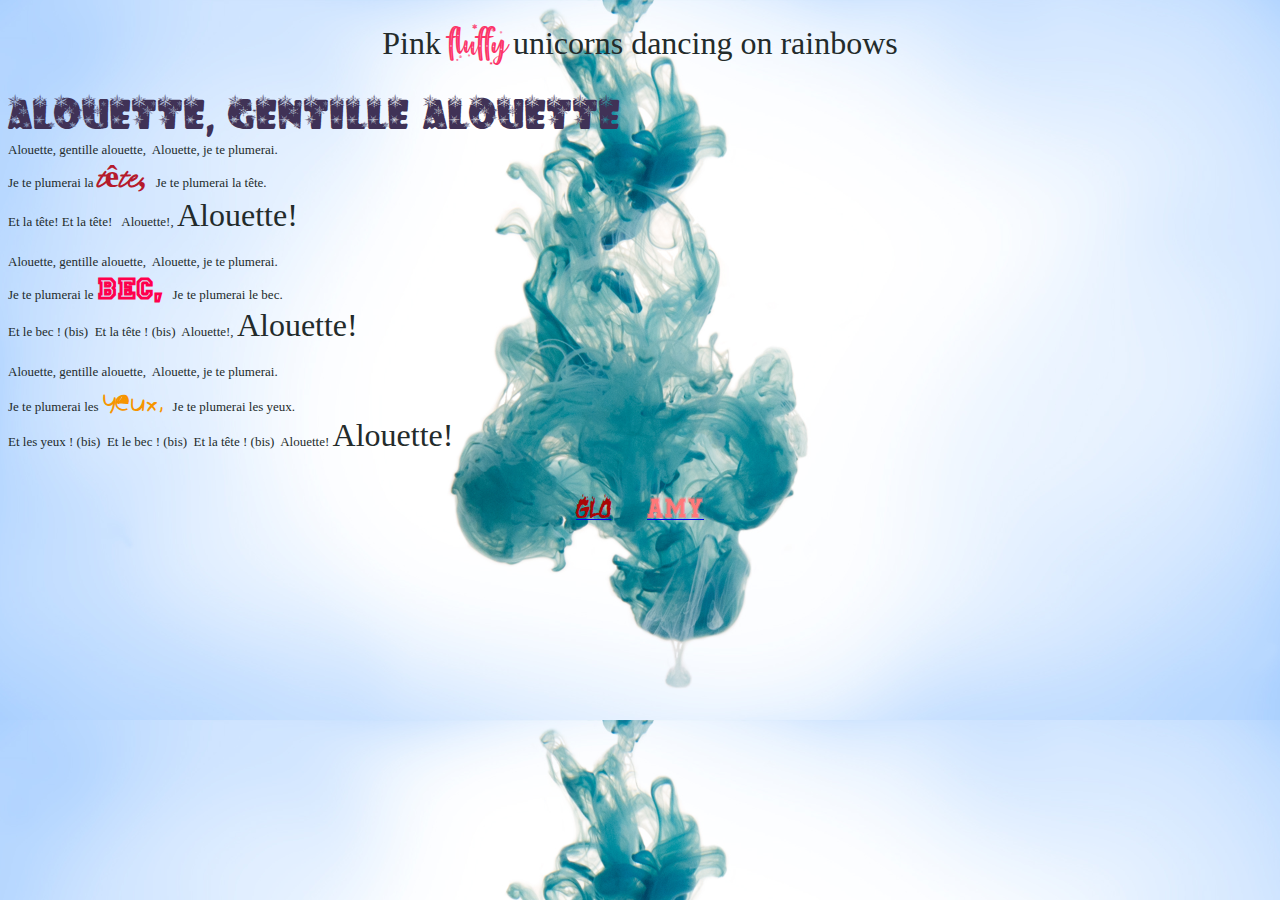
==== css.html @ 71213487 "links" ====
<!DOCTYPE html>
<html>
<head>
    <title>Vashta Nerada</title>
    <link rel="stylesheet" href="Styles.css">
</head>
    <body style="background-size: cover; margin: 10;" background="199401.jpg">
        <p>
            <center><font color="#232b2b" face="Century Gothic" size= 6em> Pink </font>
            <font color="#fc3468" face="CC" size=15em >fluffy</font> 
            <font color="#232b2b" face="Century Gothic" size= 6em>unicorns dancing on rainbows</font></center>
         </p>    
        <p ><font color="#232b2b" face="Century Gothic" size= 2.5em >
            <font color= "#403256" face="Winter" size= 9em>Alouette, Gentille Alouette</font><br>
                Alouette, gentille alouette,&nbsp; Alouette, je te plumerai. <br>
                Je te plumerai la <font color="	#b51a2c" face="Cupid" size=6em><b>tête,</b></font> &nbsp; Je te plumerai la tête.<br>
                Et la tête! Et la tête! &nbsp; Alouette!, <font face="Freestyle Script" size="6em"<b>Alouette!</b></font> <br>
                <br>
                Alouette, gentille alouette,&nbsp; Alouette, je te plumerai.<br>
                Je te plumerai le <font color="#ff004d" face="Star" size=6em><b>bec,</b></font> &nbsp; Je te plumerai le bec.<br>
                Et le bec ! (bis)&nbsp;
                Et la tête ! (bis)&nbsp;
                Alouette!, <font face="Freestyle Script" size="6em"<b>Alouette!</b></font> <br>
                <br>
                Alouette, gentille alouette,&nbsp; Alouette, je te plumerai.<br>
                Je te plumerai les <font color="#f69500" face="Cookie" size=6em> yeux,</font> &nbsp; 
                Je te plumerai les yeux.<br>
                Et les yeux ! (bis)&nbsp;
                Et le bec ! (bis)&nbsp;
                Et la tête ! (bis)&nbsp;
                Alouette! <font face="Freestyle Script" size="6em"<b>Alouette!</b></font> <br>
                <br>
                
            </font>
        </p>
        <p>
            <center>
                <a href="https://glohm.github.io/Web/"><font color="#a90606" face="Charbb" size=6em >Glo</font></a> &nbsp; &nbsp;&nbsp;&nbsp;&nbsp;&nbsp;
                <a href=" https://amygr.github.io/WebServ/index.html"><font color="#ff7878" face="old" size=6em >Amy</font></a>
            </center> 
        </p>
    </body>
</html>
---- Styles.css ----
@font-face {
    font-family: "CC";
    src: url(The\ Perfect\ Christmas.ttf);    
  }
  @font-face {
    font-family: "Cupid";
    src: url(KLCupid.ttf);    
  }
  @font-face {
    font-family: "Star";
    src: url(All\ Star\ Resort.ttf);    
  }
  @font-face {
    font-family: "Old";
    src: url(BeTrueToYourSchool-Regular.ttf);    
  }
  @font-face {
    font-family: "Charbb";
    src: url(charbb_reg.ttf);    
  }
  @font-face {
    font-family: "Cookie";
    src: url(CookieMonster.ttf);    
  }
  @font-face {
    font-family: "Winter";
    src: url(Winter\ flakes.ttf);    
  }
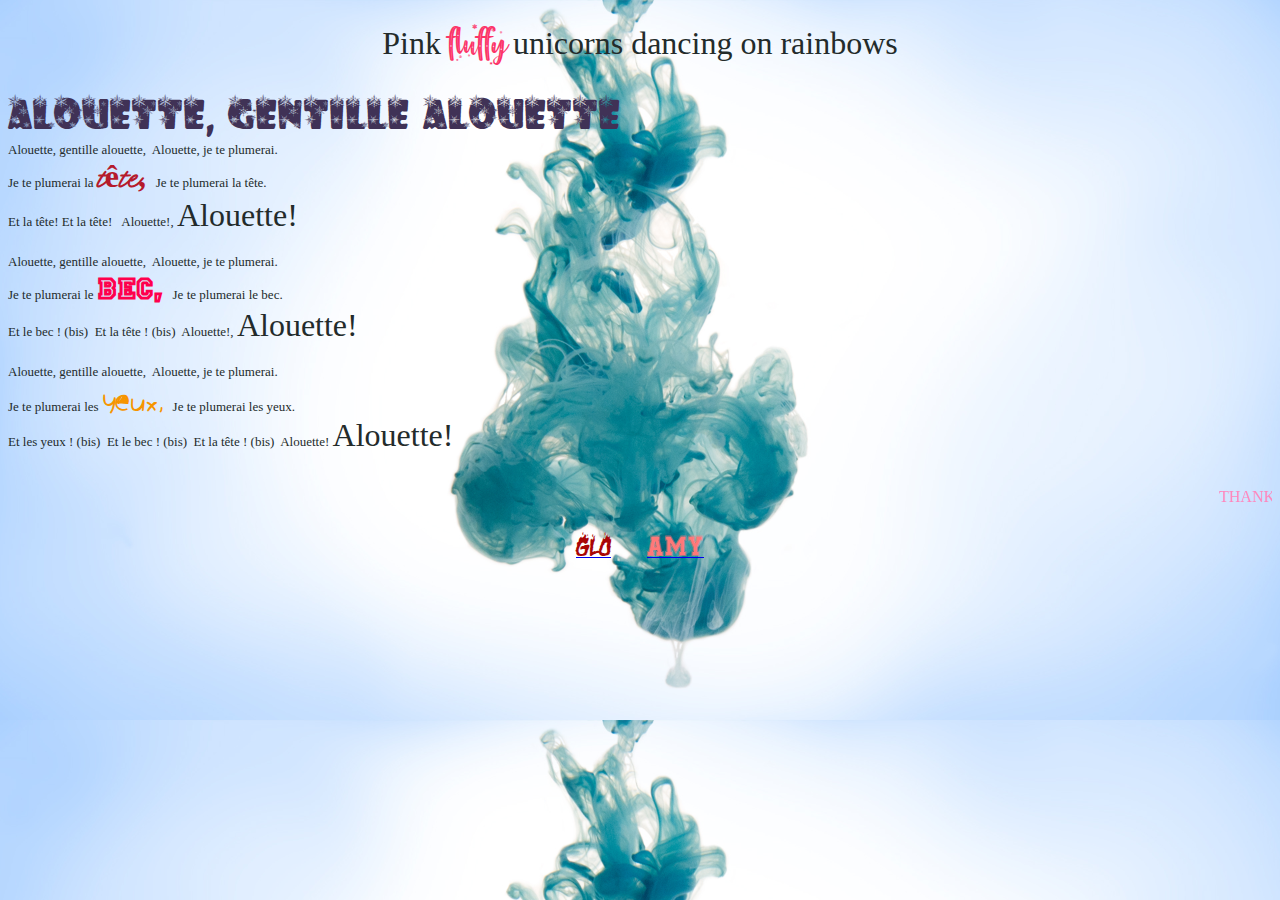
==== commit b6aacd21: "ty" ====
--- a/css.html
+++ b/css.html
@@ -33,6 +33,7 @@
                 
             </font>
         </p>
+        <marquee><font color="#ff85bc" face="">THANK YOU, NEXT</font></marquee>
         <p>
             <center>
                 <a href="https://glohm.github.io/Web/"><font color="#a90606" face="Charbb" size=6em >Glo</font></a> &nbsp; &nbsp;&nbsp;&nbsp;&nbsp;&nbsp;
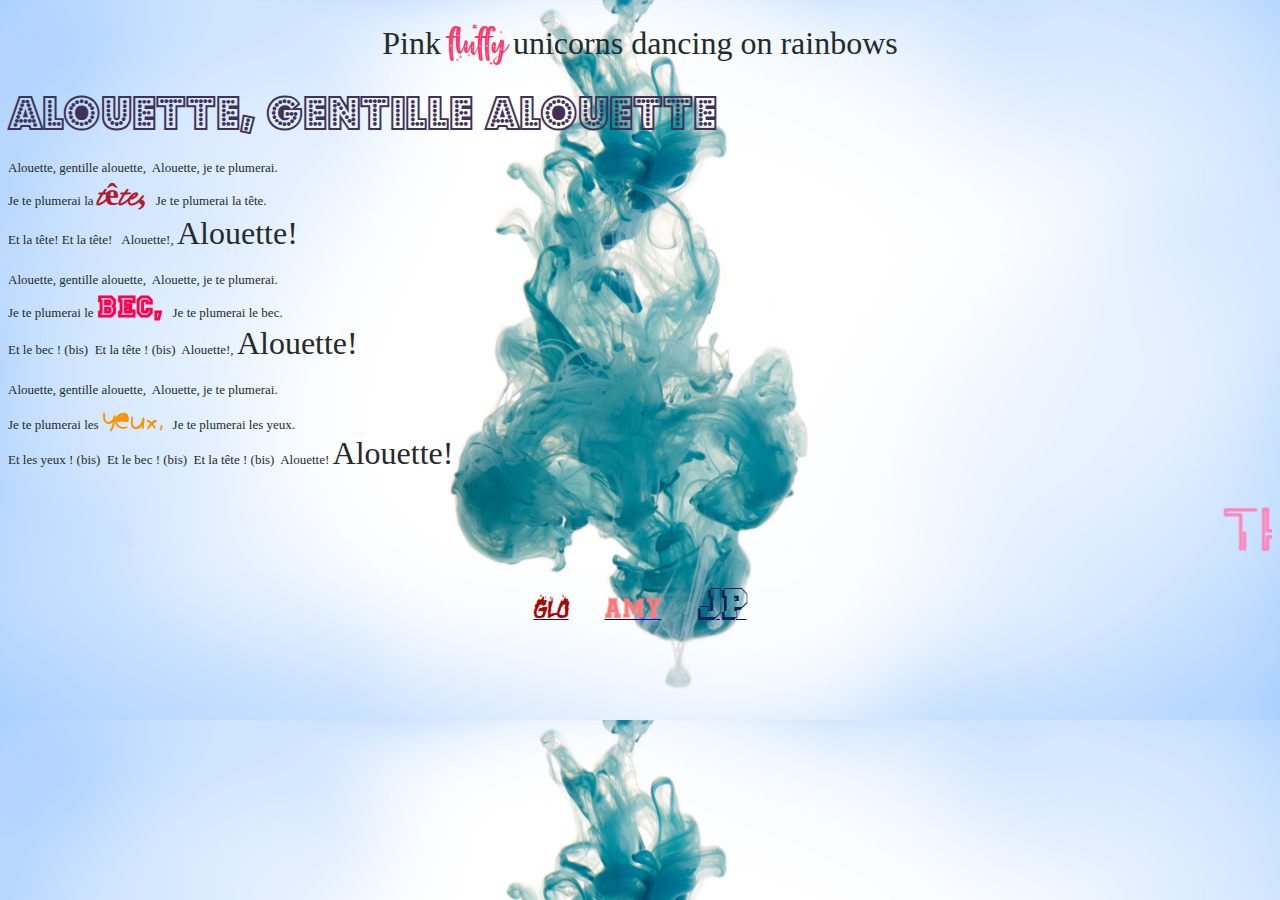
==== commit e1ed748d: "meh" ====
--- a/css.html
+++ b/css.html
@@ -11,7 +11,8 @@
             <font color="#232b2b" face="Century Gothic" size= 6em>unicorns dancing on rainbows</font></center>
          </p>    
         <p ><font color="#232b2b" face="Century Gothic" size= 2.5em >
-            <font color= "#403256" face="Winter" size= 9em>Alouette, Gentille Alouette</font><br>
+            <font color= "#403256" face="budm" size= 9em>Alouette, Gentille Alouette</font><br>
+                <br>
                 Alouette, gentille alouette,&nbsp; Alouette, je te plumerai. <br>
                 Je te plumerai la <font color="	#b51a2c" face="Cupid" size=6em><b>tête,</b></font> &nbsp; Je te plumerai la tête.<br>
                 Et la tête! Et la tête! &nbsp; Alouette!, <font face="Freestyle Script" size="6em"<b>Alouette!</b></font> <br>
@@ -33,11 +34,12 @@
                 
             </font>
         </p>
-        <marquee><font color="#ff85bc" face="">THANK YOU, NEXT</font></marquee>
+        <marquee><font color="#ff85bc" face="neon" size=20em ><b>THANK YOU, NEXT</b></font></marquee>
         <p>
             <center>
                 <a href="https://glohm.github.io/Web/"><font color="#a90606" face="Charbb" size=6em >Glo</font></a> &nbsp; &nbsp;&nbsp;&nbsp;&nbsp;&nbsp;
-                <a href=" https://amygr.github.io/WebServ/index.html"><font color="#ff7878" face="old" size=6em >Amy</font></a>
+                <a href=" https://amygr.github.io/WebServ/index.html"><font color="#ff7878" face="old" size=6em >Amy</font></a> &nbsp; &nbsp;&nbsp;&nbsp;&nbsp;&nbsp;
+                <a href=" https://jpjpjpjpjpjpjp97.github.io/web/index.html"><font color="#0e2150" face="JT" size=6em >JP</font></a>
             </center> 
         </p>
     </body>
--- a/Styles.css
+++ b/Styles.css
@@ -25,4 +25,17 @@
   @font-face {
     font-family: "Winter";
     src: url(Winter\ flakes.ttf);    
+  }
+
+  @font-face {
+    font-family: "JT";
+    src: url(JIMTH___.TTF);    
+  }
+  @font-face {
+    font-family: "budm";
+    src: url(budmo\ jigglish.ttf);    
+  }
+  @font-face {
+    font-family: "neon";
+    src: url(NEON\ ABSOLUTE\ SANS1.ttf);    
   }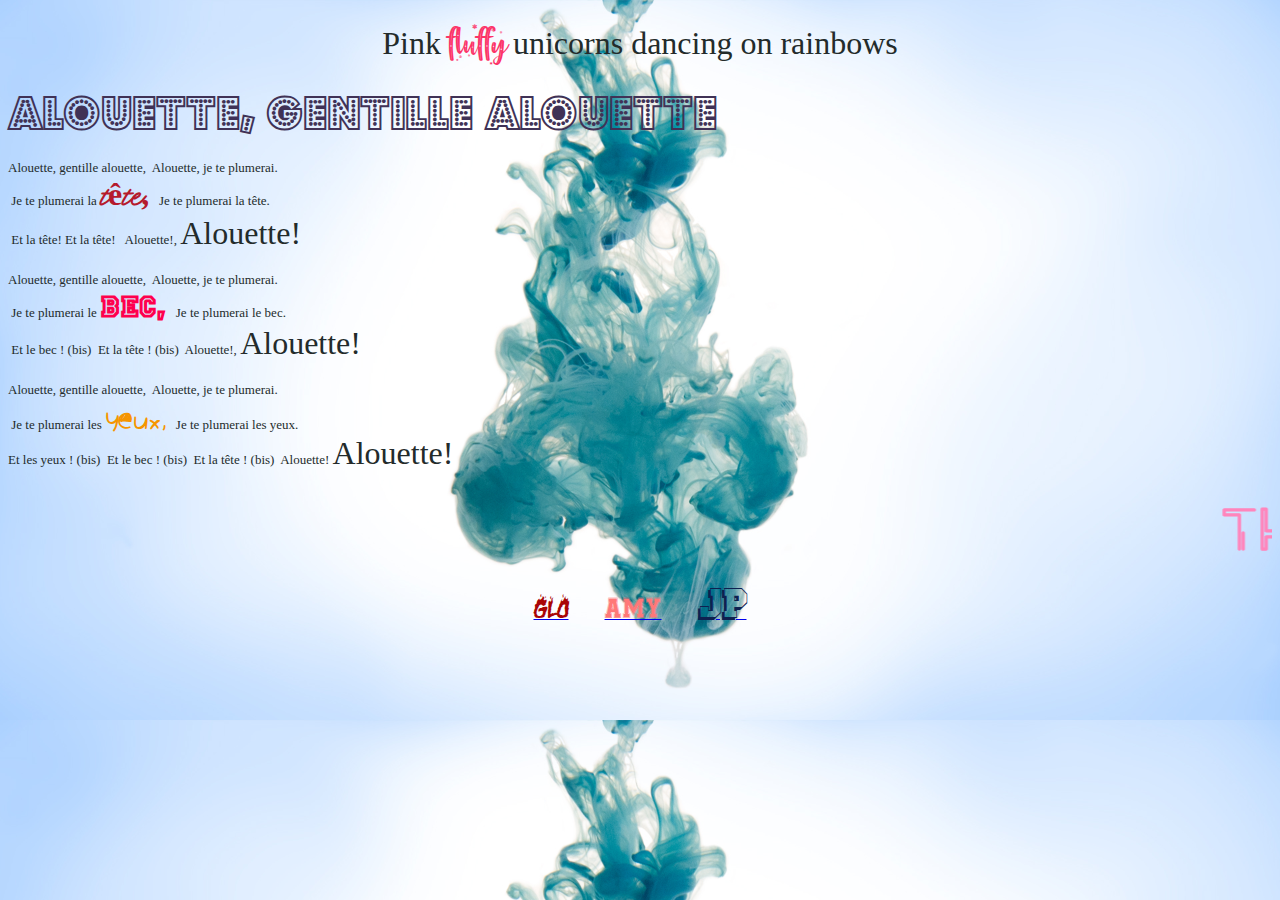
==== commit 1d8619e1: "new" ====
--- a/css.html
+++ b/css.html
@@ -14,17 +14,17 @@
             <font color= "#403256" face="budm" size= 9em>Alouette, Gentille Alouette</font><br>
                 <br>
                 Alouette, gentille alouette,&nbsp; Alouette, je te plumerai. <br>
-                Je te plumerai la <font color="	#b51a2c" face="Cupid" size=6em><b>tête,</b></font> &nbsp; Je te plumerai la tête.<br>
-                Et la tête! Et la tête! &nbsp; Alouette!, <font face="Freestyle Script" size="6em"<b>Alouette!</b></font> <br>
+                &nbsp;Je te plumerai la <font color="	#b51a2c" face="Cupid" size=6em><b>tête,</b></font> &nbsp; Je te plumerai la tête.<br>
+                &nbsp;Et la tête! Et la tête! &nbsp; Alouette!, <font face="Freestyle Script" size="6em"<b>Alouette!</b></font> <br>
                 <br>
                 Alouette, gentille alouette,&nbsp; Alouette, je te plumerai.<br>
-                Je te plumerai le <font color="#ff004d" face="Star" size=6em><b>bec,</b></font> &nbsp; Je te plumerai le bec.<br>
-                Et le bec ! (bis)&nbsp;
+                &nbsp;Je te plumerai le <font color="#ff004d" face="Star" size=6em><b>bec,</b></font> &nbsp; Je te plumerai le bec.<br>
+                &nbsp;Et le bec ! (bis)&nbsp;
                 Et la tête ! (bis)&nbsp;
                 Alouette!, <font face="Freestyle Script" size="6em"<b>Alouette!</b></font> <br>
                 <br>
                 Alouette, gentille alouette,&nbsp; Alouette, je te plumerai.<br>
-                Je te plumerai les <font color="#f69500" face="Cookie" size=6em> yeux,</font> &nbsp; 
+                &nbsp;Je te plumerai les <font color="#f69500" face="Cookie" size=6em> yeux,</font> &nbsp; 
                 Je te plumerai les yeux.<br>
                 Et les yeux ! (bis)&nbsp;
                 Et le bec ! (bis)&nbsp;
--- a/Styles.css
+++ b/Styles.css
@@ -26,7 +26,6 @@
     font-family: "Winter";
     src: url(Winter\ flakes.ttf);    
   }
-
   @font-face {
     font-family: "JT";
     src: url(JIMTH___.TTF);    
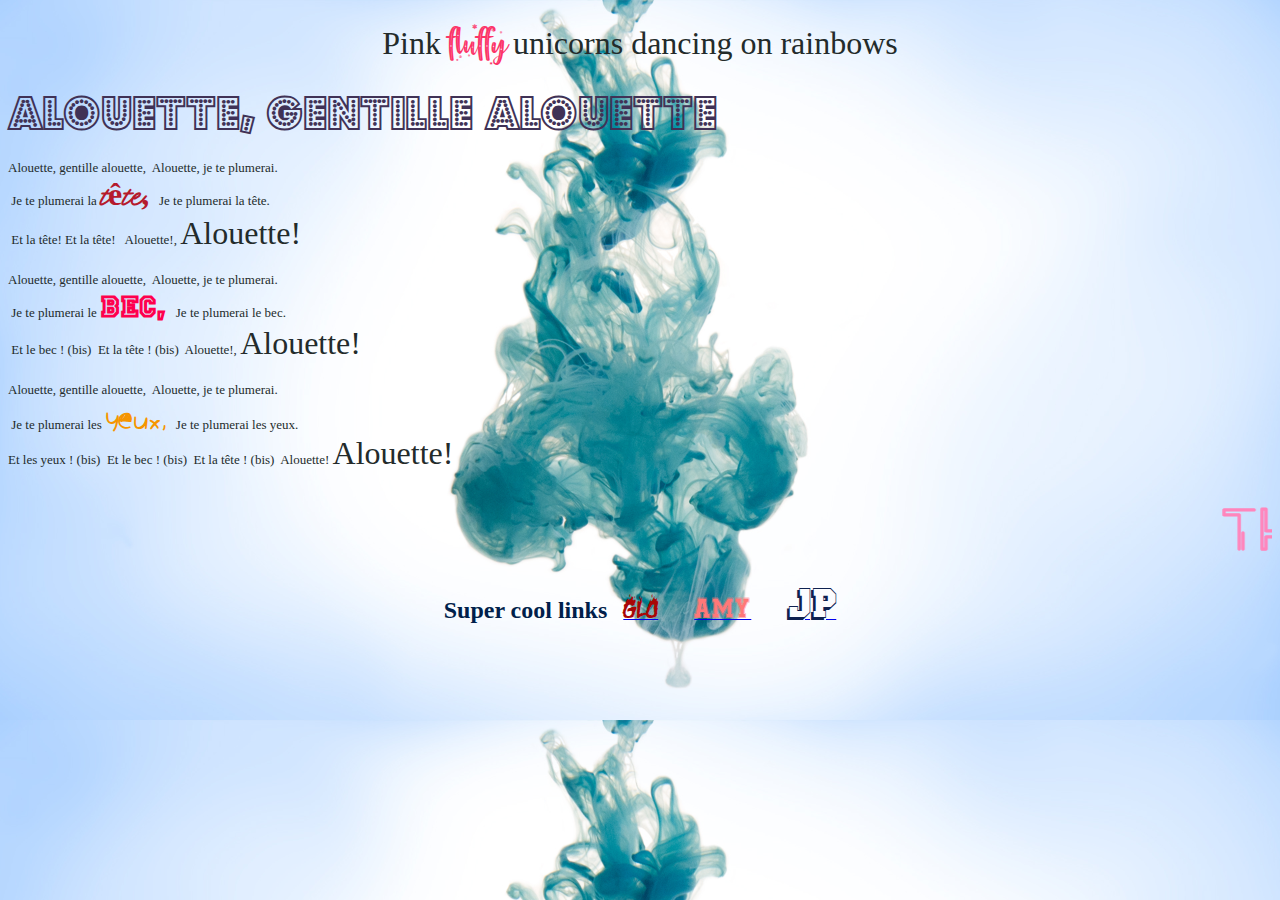
==== commit eede8789: "new back" ====
--- a/css.html
+++ b/css.html
@@ -37,6 +37,7 @@
         <marquee><font color="#ff85bc" face="neon" size=20em ><b>THANK YOU, NEXT</b></font></marquee>
         <p>
             <center>
+                <font face="Century Gothic" color ="#011f4b" size=5em><b>Super cool links</b></font>&nbsp; &nbsp;
                 <a href="https://glohm.github.io/Web/"><font color="#a90606" face="Charbb" size=6em >Glo</font></a> &nbsp; &nbsp;&nbsp;&nbsp;&nbsp;&nbsp;
                 <a href=" https://amygr.github.io/WebServ/index.html"><font color="#ff7878" face="old" size=6em >Amy</font></a> &nbsp; &nbsp;&nbsp;&nbsp;&nbsp;&nbsp;
                 <a href=" https://jpjpjpjpjpjpjp97.github.io/web/index.html"><font color="#0e2150" face="JT" size=6em >JP</font></a>
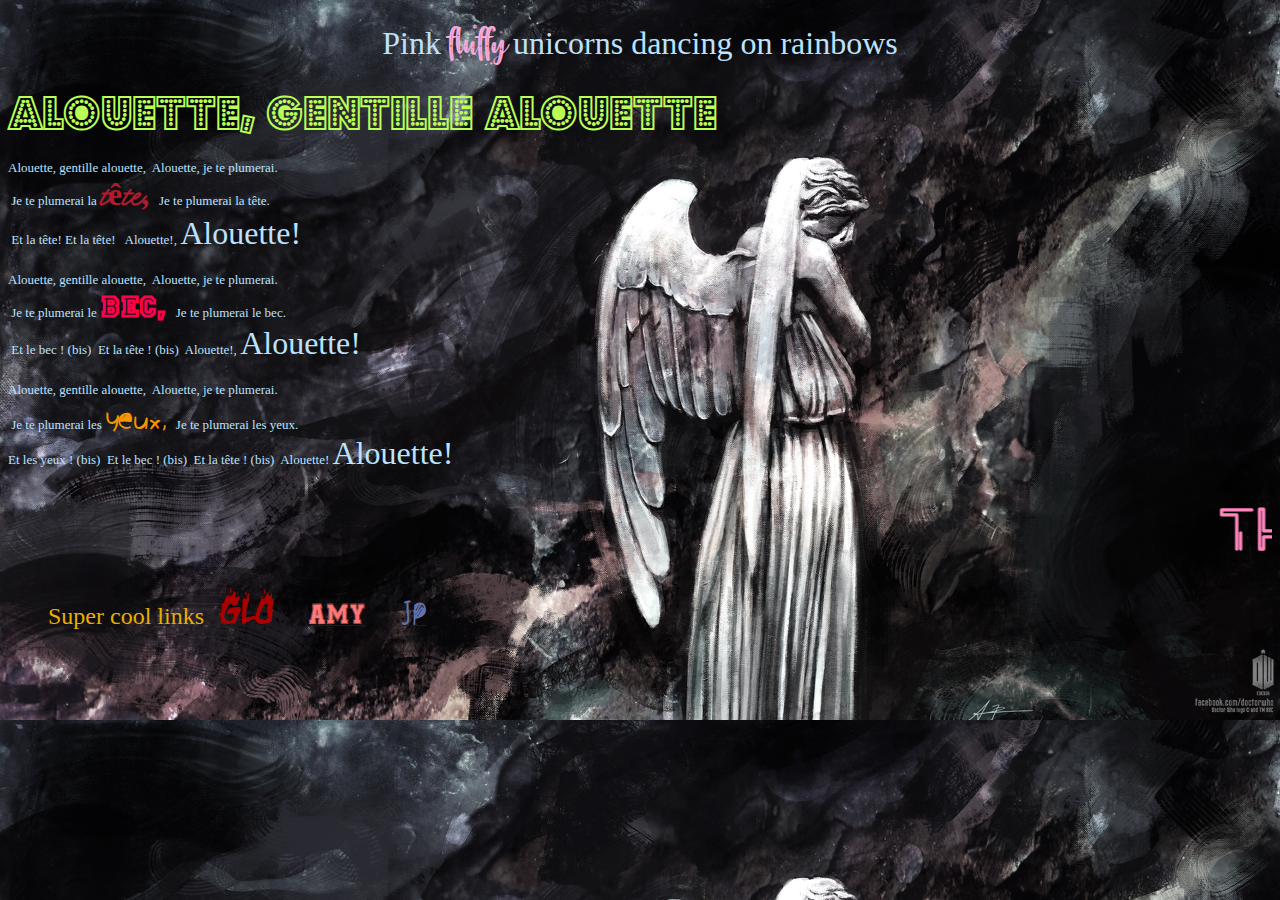
==== commit 0cb4a5be: "meeh" ====
--- a/css.html
+++ b/css.html
@@ -4,14 +4,15 @@
     <title>Vashta Nerada</title>
     <link rel="stylesheet" href="Styles.css">
 </head>
-    <body style="background-size: cover; margin: 10;" background="199401.jpg">
+    <body style="background-size: cover; margin: 10;" background="weepingAngel.png">
         <p>
-            <center><font color="#232b2b" face="Century Gothic" size= 6em> Pink </font>
-            <font color="#fc3468" face="CC" size=15em >fluffy</font> 
-            <font color="#232b2b" face="Century Gothic" size= 6em>unicorns dancing on rainbows</font></center>
-         </p>    
-        <p ><font color="#232b2b" face="Century Gothic" size= 2.5em >
-            <font color= "#403256" face="budm" size= 9em>Alouette, Gentille Alouette</font><br>
+            <center><font color="#bce2ff" face="Century Gothic" size= 6em> Pink </font>
+            <font color="#fdaadc" face="CC" size=20em >fluffy</font> 
+            <font color="#bce2ff" face="Century Gothic" size= 6em>unicorns dancing on rainbows</font></center>
+        </p> 
+      
+        <p ><font color="#bce2ff" face="Century Gothic" size= 2.5em >
+            <font color= "#b9ff56" face="budm" size= 9em>Alouette, Gentille Alouette</font><br>
                 <br>
                 Alouette, gentille alouette,&nbsp; Alouette, je te plumerai. <br>
                 &nbsp;Je te plumerai la <font color="	#b51a2c" face="Cupid" size=6em><b>tête,</b></font> &nbsp; Je te plumerai la tête.<br>
@@ -36,12 +37,12 @@
         </p>
         <marquee><font color="#ff85bc" face="neon" size=20em ><b>THANK YOU, NEXT</b></font></marquee>
         <p>
-            <center>
-                <font face="Century Gothic" color ="#011f4b" size=5em><b>Super cool links</b></font>&nbsp; &nbsp;
-                <a href="https://glohm.github.io/Web/"><font color="#a90606" face="Charbb" size=6em >Glo</font></a> &nbsp; &nbsp;&nbsp;&nbsp;&nbsp;&nbsp;
+                &nbsp; &nbsp;&nbsp; &nbsp;&nbsp; &nbsp;
+                <font face="Century Gothic" color ="#e7af00" size=5em>Super cool links</font>&nbsp; &nbsp;
+                <a href="https://glohm.github.io/Web/"><font color="#aa0000" face="Charbb" size=7em >Glo</font></a> &nbsp; &nbsp;&nbsp;&nbsp;&nbsp;&nbsp;
                 <a href=" https://amygr.github.io/WebServ/index.html"><font color="#ff7878" face="old" size=6em >Amy</font></a> &nbsp; &nbsp;&nbsp;&nbsp;&nbsp;&nbsp;
-                <a href=" https://jpjpjpjpjpjpjp97.github.io/web/index.html"><font color="#0e2150" face="JT" size=6em >JP</font></a>
-            </center> 
+                <a href=" https://jpjpjpjpjpjpjp97.github.io/web/index.html"><font color="	#6272af" face="Cookie" size=6em >JP</font></a>
+          
         </p>
     </body>
 </html>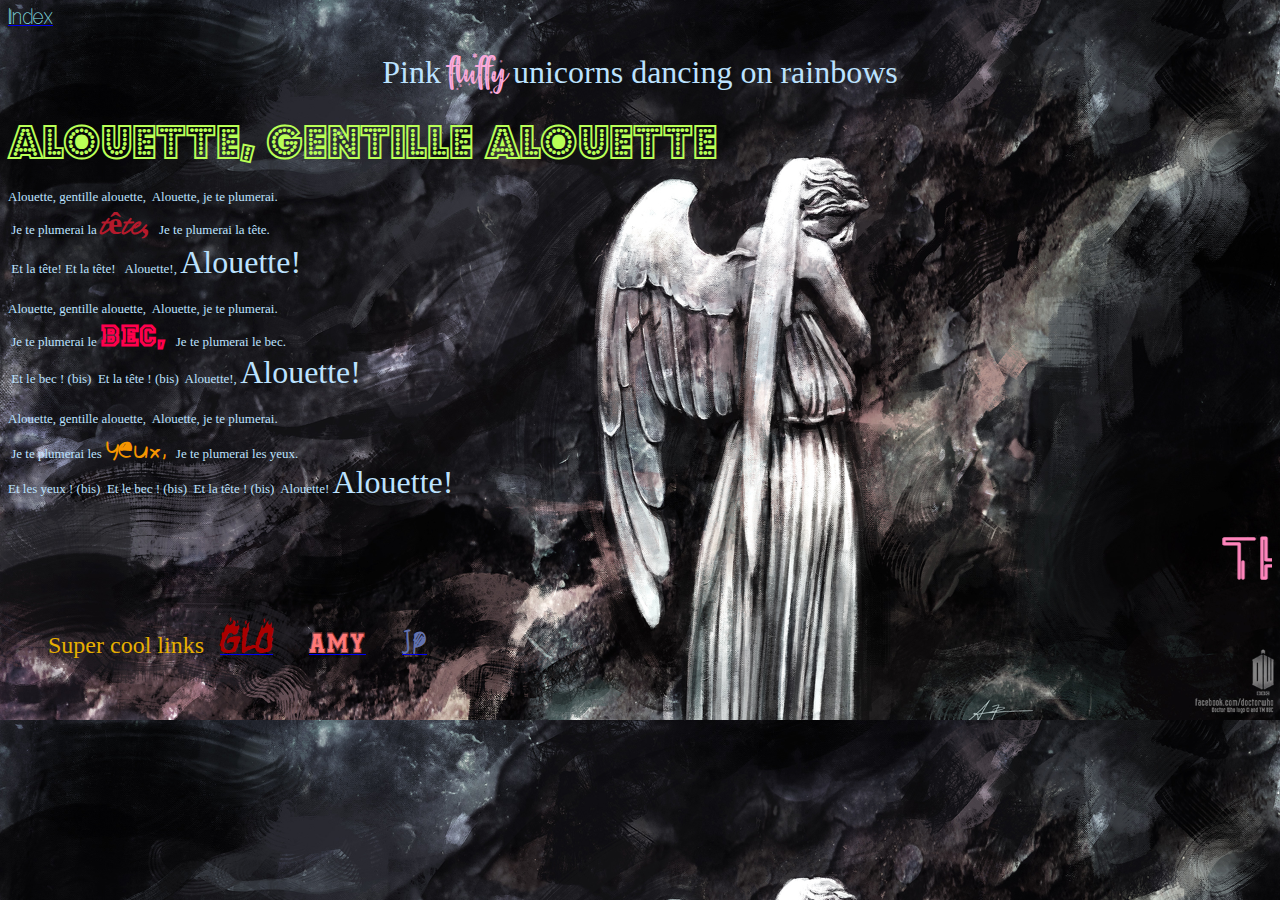
==== commit ef27c39a: "link" ====
--- a/css.html
+++ b/css.html
@@ -5,6 +5,8 @@
     <link rel="stylesheet" href="Styles.css">
 </head>
     <body style="background-size: cover; margin: 10;" background="weepingAngel.png">
+            <a href="index.html"><font color="#8ee5ee" face="neon" size=4em >Index</font></a> 
+            <br>
         <p>
             <center><font color="#bce2ff" face="Century Gothic" size= 6em> Pink </font>
             <font color="#fdaadc" face="CC" size=20em >fluffy</font> 
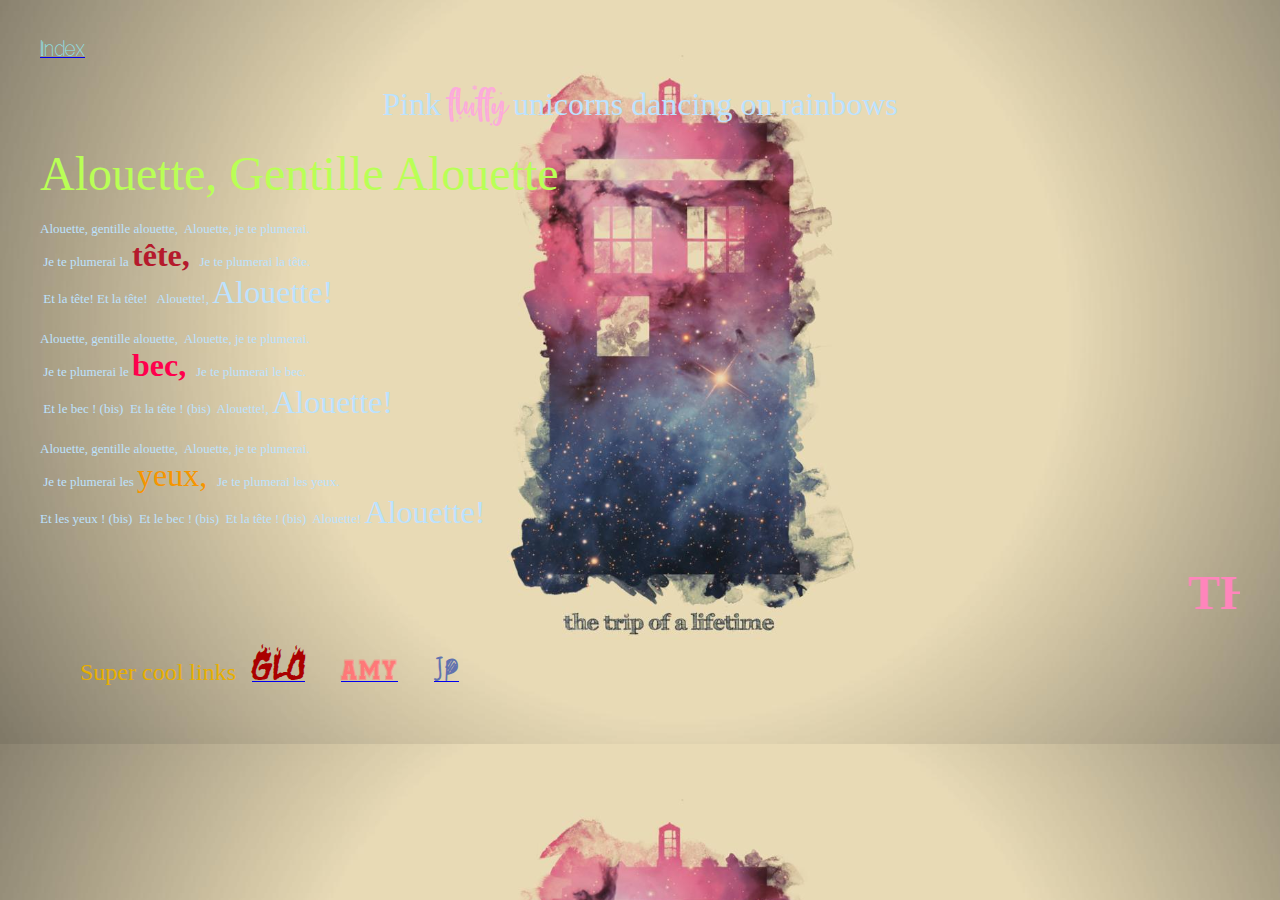
==== commit ae54aceb: "hh" ====
--- a/css.html
+++ b/css.html
@@ -14,20 +14,20 @@
         </p> 
       
         <p ><font color="#bce2ff" face="Century Gothic" size= 2.5em >
-            <font color= "#b9ff56" face="budm" size= 9em>Alouette, Gentille Alouette</font><br>
+            <font color= "#b9ff56" face="Century Gothic" size= 9em>Alouette, Gentille Alouette</font><br>
                 <br>
                 Alouette, gentille alouette,&nbsp; Alouette, je te plumerai. <br>
-                &nbsp;Je te plumerai la <font color="	#b51a2c" face="Cupid" size=6em><b>tête,</b></font> &nbsp; Je te plumerai la tête.<br>
+                &nbsp;Je te plumerai la <font color="	#b51a2c" face="Century Gothic" size=6em><b>tête,</b></font> &nbsp; Je te plumerai la tête.<br>
                 &nbsp;Et la tête! Et la tête! &nbsp; Alouette!, <font face="Freestyle Script" size="6em"<b>Alouette!</b></font> <br>
                 <br>
                 Alouette, gentille alouette,&nbsp; Alouette, je te plumerai.<br>
-                &nbsp;Je te plumerai le <font color="#ff004d" face="Star" size=6em><b>bec,</b></font> &nbsp; Je te plumerai le bec.<br>
+                &nbsp;Je te plumerai le <font color="#ff004d" face="Century Gothic" size=6em><b>bec,</b></font> &nbsp; Je te plumerai le bec.<br>
                 &nbsp;Et le bec ! (bis)&nbsp;
                 Et la tête ! (bis)&nbsp;
                 Alouette!, <font face="Freestyle Script" size="6em"<b>Alouette!</b></font> <br>
                 <br>
                 Alouette, gentille alouette,&nbsp; Alouette, je te plumerai.<br>
-                &nbsp;Je te plumerai les <font color="#f69500" face="Cookie" size=6em> yeux,</font> &nbsp; 
+                &nbsp;Je te plumerai les <font color="#f69500" face="Century Gothic" size=6em> yeux,</font> &nbsp; 
                 Je te plumerai les yeux.<br>
                 Et les yeux ! (bis)&nbsp;
                 Et le bec ! (bis)&nbsp;
@@ -37,7 +37,7 @@
                 
             </font>
         </p>
-        <marquee><font color="#ff85bc" face="neon" size=20em ><b>THANK YOU, NEXT</b></font></marquee>
+        <marquee><font color="#ff85bc" face="Century Gothic" size=20em ><b>THANK YOU, NEXT</b></font></marquee>
         <p>
                 &nbsp; &nbsp;&nbsp; &nbsp;&nbsp; &nbsp;
                 <font face="Century Gothic" color ="#e7af00" size=5em>Super cool links</font>&nbsp; &nbsp;
--- a/Styles.css
+++ b/Styles.css
@@ -1,3 +1,12 @@
+body{
+  background-image: url("4wqOtlb.jpg");
+  background-size: cover;
+  padding: 2rem;
+}
+
+.jumbotron {
+  background-color: rgb(150,150,150,0.5);
+}
 @font-face {
     font-family: "CC";
     src: url(The\ Perfect\ Christmas.ttf);    
@@ -6,7 +15,7 @@
     font-family: "Cupid";
     src: url(KLCupid.ttf);    
   }
-  @font-face {
+   @font-face {
     font-family: "Star";
     src: url(All\ Star\ Resort.ttf);    
   }
